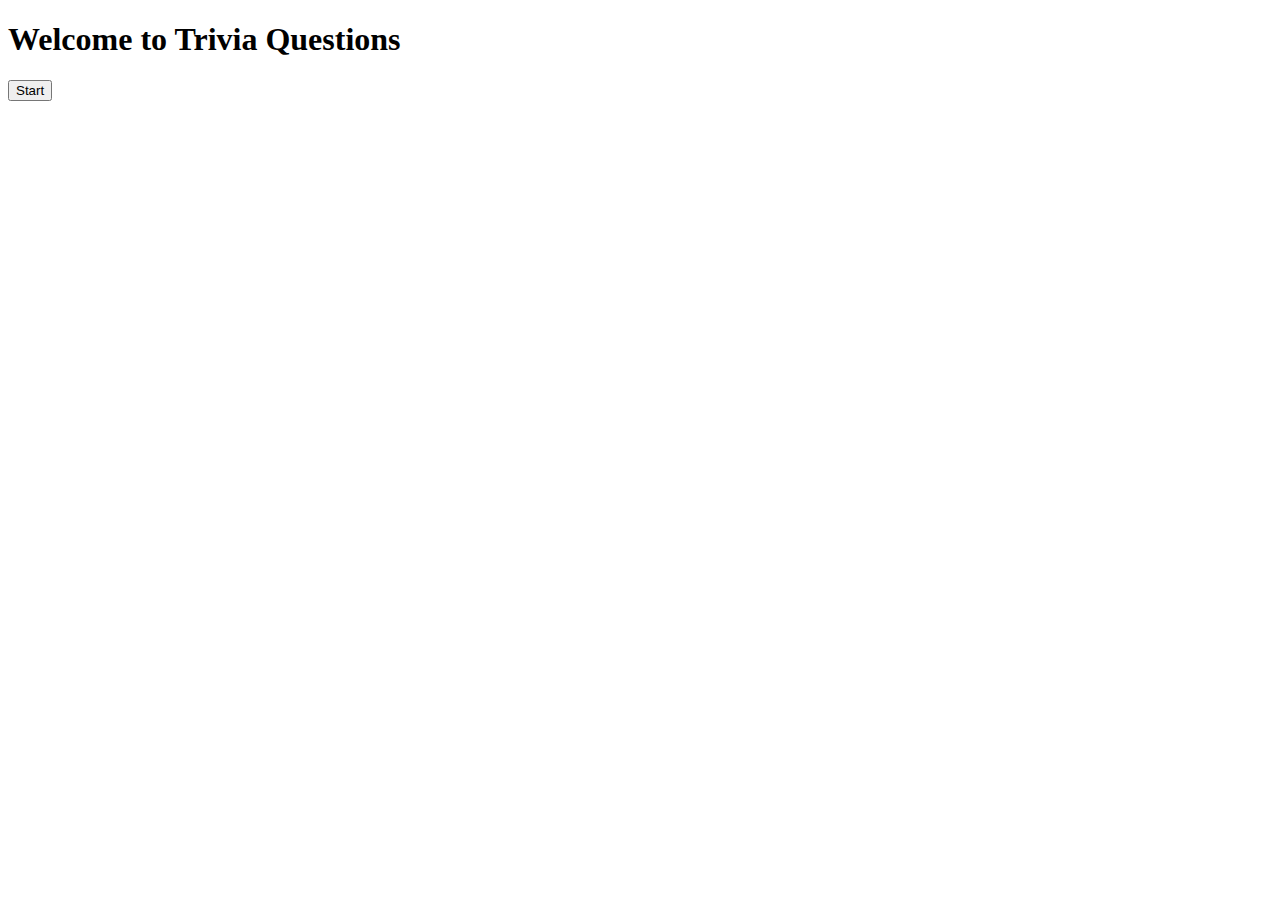
==== frontend/index.html @ d345d974 "added frontend" ====
<!DOCTYPE html>
<html>
<head>
  <title>Start</title>
  <link rel="stylesheet" href="stylesheet.css">
  <meta charset="utf-8">
</head>
<body>
  <h1>
    Welcome to Trivia Questions
  </h1>
  <form action="chooseCategories.html">
    <input type="submit" value="Start">
  </form>

</body>
</html>
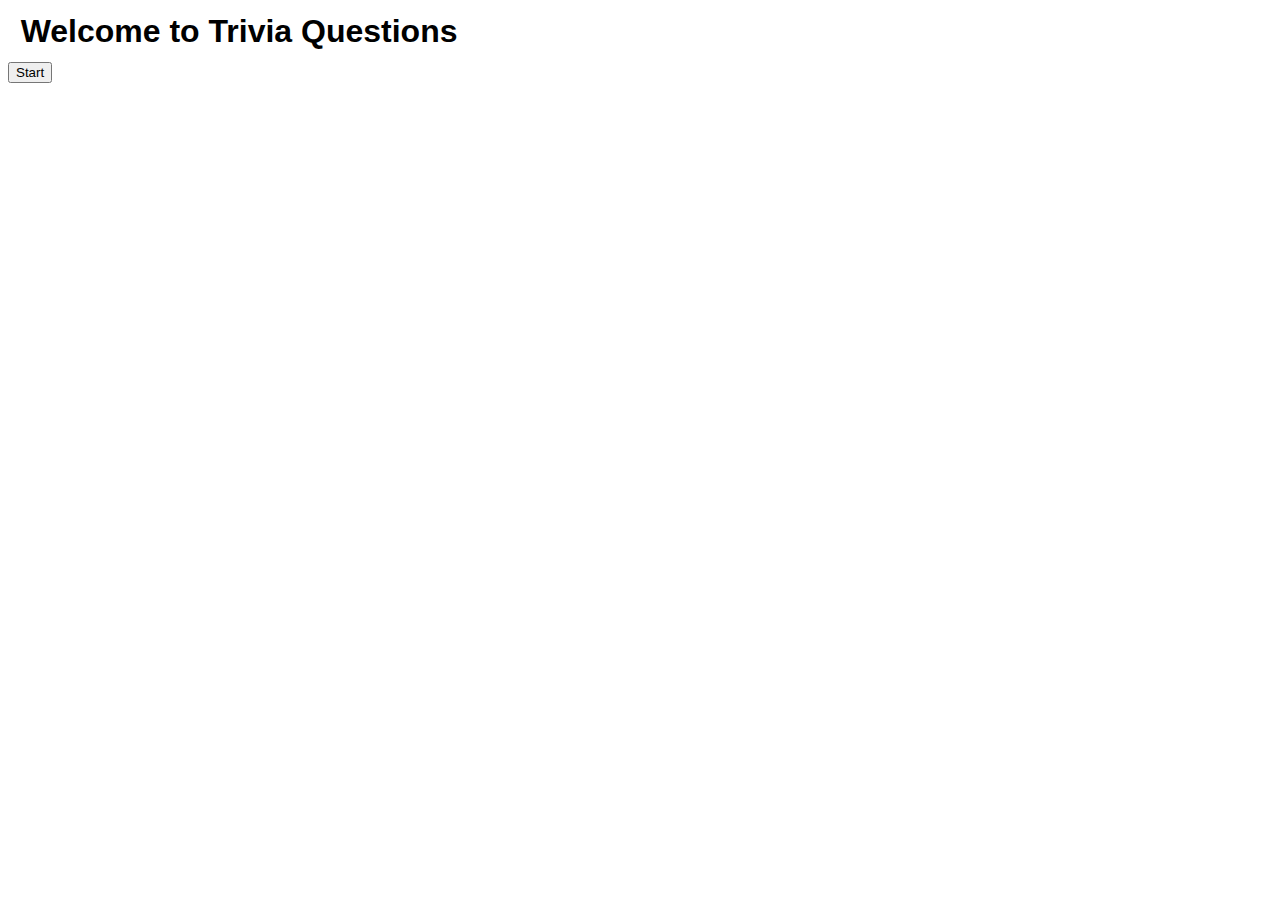
==== commit 42523315: "added bootstrap" ====
--- a/frontend/index.html
+++ b/frontend/index.html
@@ -4,13 +4,12 @@
   <title>Start</title>
   <link rel="stylesheet" href="stylesheet.css">
   <meta charset="utf-8">
+  <meta name="viewport" content="width=device-width, initial-scale=1.0">
 </head>
 <body>
-  <h1>
-    Welcome to Trivia Questions
-  </h1>
+  <h1>Welcome to Trivia Questions</h1>
   <form action="chooseCategories.html">
-    <input type="submit" value="Start">
+    <input class="button" type="submit" value="Start">
   </form>
 
 </body>
--- a/frontend/stylesheet.css
+++ b/frontend/stylesheet.css
@@ -0,0 +1,193 @@
+html {
+  --brownColor: #896752;
+  --blueColor: #45a8db;
+  --orangeColor: #df733f;
+  --yellowColor: #ffd147;
+  --pinkColor: #df77ba;
+  --greenColor: #30846a;
+}
+
+body{
+  font-family: Helvetica, Arial, sans-serif;
+}
+
+h1 {
+  margin: 1%;
+}
+
+
+/*chooseCategories*/
+
+.categories {
+  width: 95%;
+  padding: 1%;
+  border: none;
+  border-radius: 5px;
+  margin: 5px;
+}
+
+#brownCategory {
+  background-color: var(--brownColor);
+}
+
+#blueCategory {
+  background-color: var(--blueColor);
+}
+
+#orangeCategory {
+  background-color: var(--orangeColor);
+}
+
+#yellowCategory {
+  background-color: var(--yellowColor);
+}
+
+#pinkCategory {
+  background-color: var(--pinkColor);
+}
+
+#greenCategory {
+  background-color: var(--greenColor);
+}
+
+/*pickCategory*/
+
+#wheel {
+  display: block;
+  margin: 10%;
+}
+
+.categoryDescription {
+  display: block;
+  padding: 10px;
+  margin: 20%;
+}
+
+/*Wedges*/
+.wedge {
+	width: 0;
+	height: 0;
+	border-left: 25px solid transparent;
+	border-right: 25px solid transparent;
+}
+
+#brownWedge {
+	border-bottom: 50px solid var(--brownColor);
+}
+
+#blueWedge {
+	border-bottom: 50px solid var(--blueColor);
+}
+
+#orangeWedge {
+	border-bottom: 50px solid var(--orangeColor);
+}
+
+#yellowWedge {
+	border-bottom: 50px solid var(--yellowColor);
+}
+
+#pinkWedge {
+	border-bottom: 50px solid var(--pinkColor);
+}
+
+#greenWedge {
+	border-bottom: 50px solid var(--greenColor);
+}
+
+/*Colors*/
+.color {
+  height: 50px;
+  width: 50px;
+  border-radius: 50%;
+  text-align: center;
+}
+
+#brownColor {
+  background-color: var(--brownColor);
+}
+
+#blueColor {
+  background-color: var(--blueColor);
+}
+
+#orangeColor {
+  background-color: var(--orangeColor);
+}
+
+#yellowColor {
+  background-color: var(--yellowColor);
+}
+
+#pinkColor {
+  background-color: var(--pinkColor);
+}
+
+#greenColor {
+  background-color: var(--greenColor);
+}
+
+td {
+  padding: 10px;
+}
+
+/*question*/
+
+.back {
+  display: block;
+  background-color: var(--brownColor);
+  padding: 15px;
+  font-size: 35px;
+  color: white;
+  text-decoration: none;
+}
+
+.questionContainer {
+  display: block;
+  width: 100%;
+  margin: 0;
+  position: absolute;
+  top: 55%;
+  -ms-transform: translateY(-50%);
+  transform: translateY(-50%);
+}
+
+/*questionAnswer*/
+.questionAnswer {
+  display: block;
+  margin: 10%;
+  border: 1px solid red;
+}
+
+.questionAnswer h2 {
+  padding: 10px;
+  margin: 0;
+  font-size: 35px;
+  background-color: var(--brownColor);
+  color: white;
+}
+
+.questionAnswer p {
+  max-height: 250px;
+  padding: 15px;
+  overflow: auto;
+}
+
+#questionCard {
+  display: block;
+}
+
+#answerCard {
+  display: none;
+}
+
+/*checkbox*/
+.checkbox {
+  min-width: 100px;
+  padding: 20px;
+  margin: 10px 20%;
+}
+
+.checkbox label{
+  padding-left: 10px;
+}
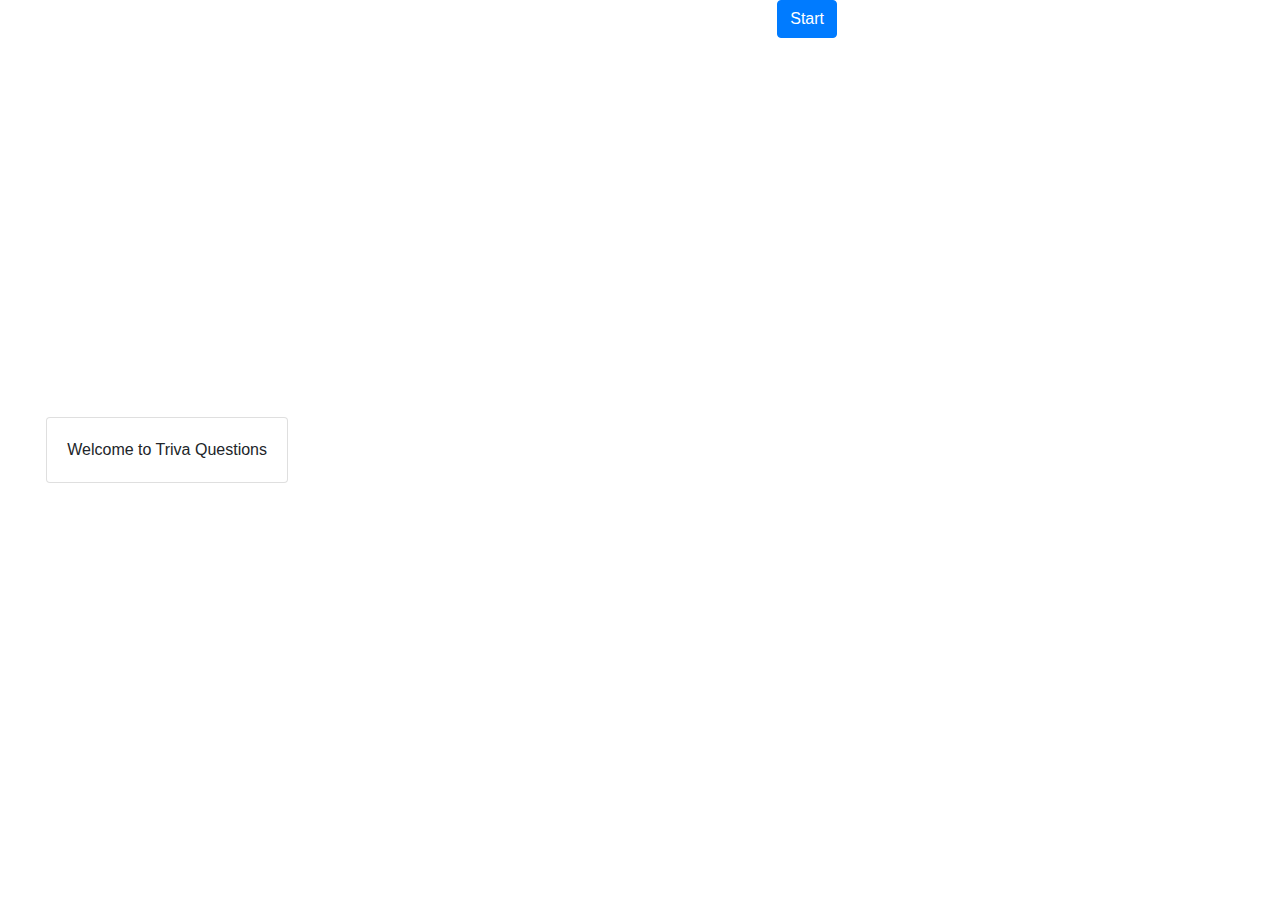
==== commit c5d61010: "changed styling" ====
--- a/frontend/index.html
+++ b/frontend/index.html
@@ -1,16 +1,36 @@
 <!DOCTYPE html>
 <html>
+
 <head>
   <title>Start</title>
   <link rel="stylesheet" href="stylesheet.css">
+
   <meta charset="utf-8">
   <meta name="viewport" content="width=device-width, initial-scale=1.0">
+
+  <script src="script.js"></script>
+
+  <!--Bootstrap-->
+  <link rel="stylesheet" href="https://stackpath.bootstrapcdn.com/bootstrap/4.4.1/css/bootstrap.min.css" integrity="sha384-Vkoo8x4CGsO3+Hhxv8T/Q5PaXtkKtu6ug5TOeNV6gBiFeWPGFN9MuhOf23Q9Ifjh" crossorigin="anonymous">
+
+  <script src="https://code.jquery.com/jquery-3.4.1.slim.min.js" integrity="sha384-J6qa4849blE2+poT4WnyKhv5vZF5SrPo0iEjwBvKU7imGFAV0wwj1yYfoRSJoZ+n" crossorigin="anonymous"></script>
+  <script src="https://cdn.jsdelivr.net/npm/popper.js@1.16.0/dist/umd/popper.min.js" integrity="sha384-Q6E9RHvbIyZFJoft+2mJbHaEWldlvI9IOYy5n3zV9zzTtmI3UksdQRVvoxMfooAo" crossorigin="anonymous"></script>
+  <script src="https://stackpath.bootstrapcdn.com/bootstrap/4.4.1/js/bootstrap.min.js" integrity="sha384-wfSDF2E50Y2D1uUdj0O3uMBJnjuUD4Ih7YwaYd1iqfktj0Uod8GCExl3Og8ifwB6" crossorigin="anonymous"></script>
 </head>
-<body>
-  <h1>Welcome to Trivia Questions</h1>
-  <form action="chooseCategories.html">
-    <input class="button" type="submit" value="Start">
+
+<body class="row mx-auto">
+  <div class="card mx-auto my-auto">
+    <div class="card-body">
+      Welcome to Triva Questions
+    </div>
+  </div>
+
+  <form class="col-sm-12 col-lg-8 mx-auto" action="chooseCategories.html">
+    <div class="form-group text-center">
+      <input class="btn btn-primary" type="submit" value="Start">
+    </div>
   </form>
 
 </body>
-</html>
+
+</html>--- a/frontend/stylesheet.css
+++ b/frontend/stylesheet.css
@@ -5,53 +5,48 @@
   --yellowColor: #ffd147;
   --pinkColor: #df77ba;
   --greenColor: #30846a;
+  min-height: 100vh;
+  height: 100%;
 }
 
-body{
-  font-family: Helvetica, Arial, sans-serif;
+body {
+  /*font-family: Helvetica, Arial, sans-serif;*/
+  min-height: 100vh;
+  height: 100%;
 }
 
-h1 {
-  margin: 1%;
-}
-
-
 /*chooseCategories*/
-
-.categories {
-  width: 95%;
-  padding: 1%;
-  border: none;
-  border-radius: 5px;
-  margin: 5px;
-}
-
 #brownCategory {
   background-color: var(--brownColor);
+  color: white;
 }
 
 #blueCategory {
   background-color: var(--blueColor);
+  color: white;
 }
 
 #orangeCategory {
   background-color: var(--orangeColor);
+  color: white;
 }
 
 #yellowCategory {
   background-color: var(--yellowColor);
+  color: white;
 }
 
 #pinkCategory {
   background-color: var(--pinkColor);
+  color: white;
 }
 
 #greenCategory {
   background-color: var(--greenColor);
+  color: white;
 }
 
 /*pickCategory*/
-
 #wheel {
   display: block;
   margin: 10%;
@@ -65,34 +60,34 @@
 
 /*Wedges*/
 .wedge {
-	width: 0;
-	height: 0;
-	border-left: 25px solid transparent;
-	border-right: 25px solid transparent;
+  width: 0;
+  height: 0;
+  border-left: 25px solid transparent;
+  border-right: 25px solid transparent;
 }
 
 #brownWedge {
-	border-bottom: 50px solid var(--brownColor);
+  border-bottom: 50px solid var(--brownColor);
 }
 
 #blueWedge {
-	border-bottom: 50px solid var(--blueColor);
+  border-bottom: 50px solid var(--blueColor);
 }
 
 #orangeWedge {
-	border-bottom: 50px solid var(--orangeColor);
+  border-bottom: 50px solid var(--orangeColor);
 }
 
 #yellowWedge {
-	border-bottom: 50px solid var(--yellowColor);
+  border-bottom: 50px solid var(--yellowColor);
 }
 
 #pinkWedge {
-	border-bottom: 50px solid var(--pinkColor);
+  border-bottom: 50px solid var(--pinkColor);
 }
 
 #greenWedge {
-	border-bottom: 50px solid var(--greenColor);
+  border-bottom: 50px solid var(--greenColor);
 }
 
 /*Colors*/
@@ -132,62 +127,19 @@
 }
 
 /*question*/
-
-.back {
-  display: block;
-  background-color: var(--brownColor);
-  padding: 15px;
-  font-size: 35px;
-  color: white;
-  text-decoration: none;
-}
-
-.questionContainer {
-  display: block;
-  width: 100%;
-  margin: 0;
-  position: absolute;
-  top: 55%;
-  -ms-transform: translateY(-50%);
-  transform: translateY(-50%);
-}
-
-/*questionAnswer*/
-.questionAnswer {
-  display: block;
-  margin: 10%;
-  border: 1px solid red;
-}
-
-.questionAnswer h2 {
-  padding: 10px;
-  margin: 0;
-  font-size: 35px;
-  background-color: var(--brownColor);
+.navbar {
   color: white;
 }
 
-.questionAnswer p {
+.card-body {
   max-height: 250px;
-  padding: 15px;
   overflow: auto;
 }
 
 #questionCard {
-  display: block;
+  display: flex;
 }
 
 #answerCard {
   display: none;
-}
-
-/*checkbox*/
-.checkbox {
-  min-width: 100px;
-  padding: 20px;
-  margin: 10px 20%;
-}
-
-.checkbox label{
-  padding-left: 10px;
-}
+}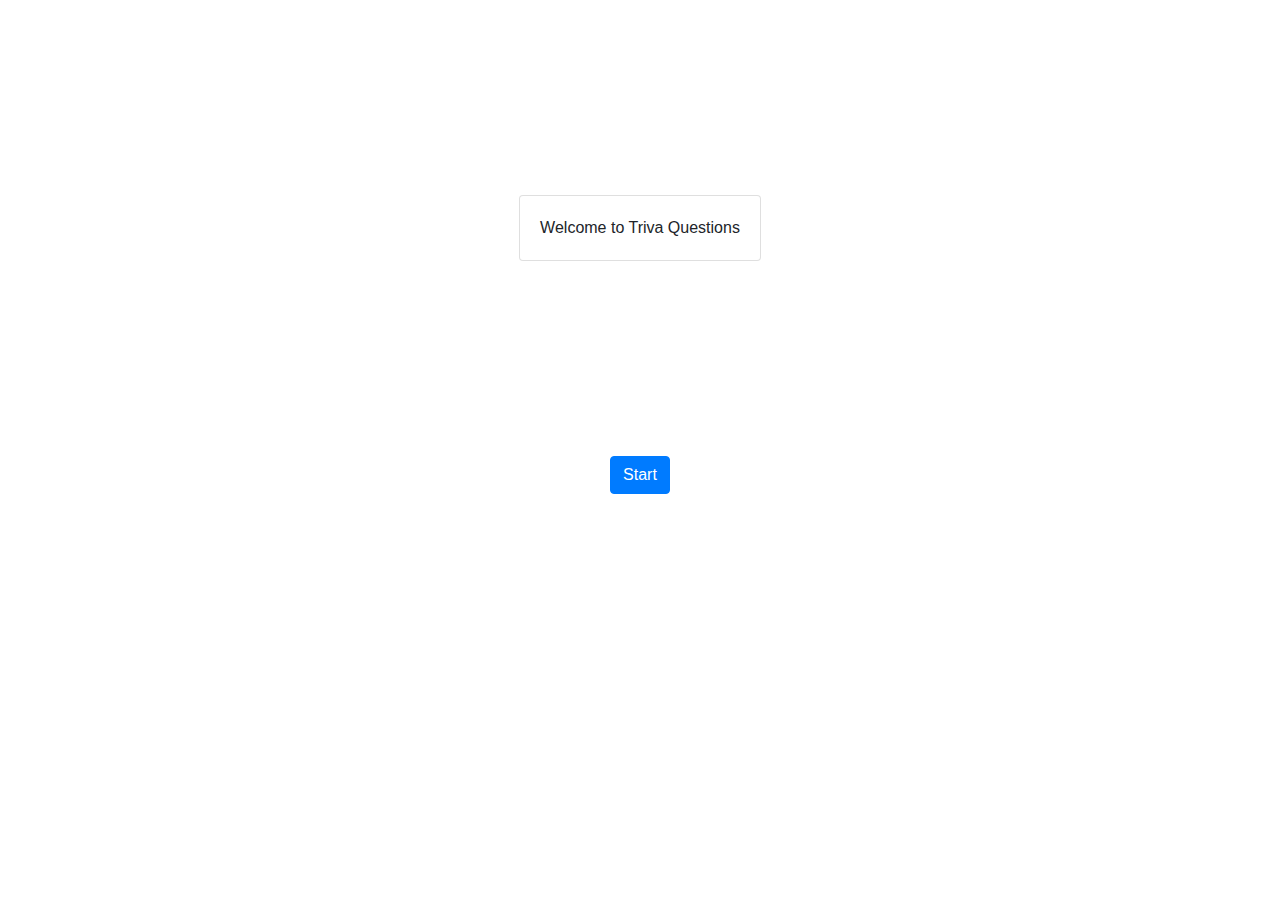
==== commit 031e0a67: "tried to add pie chart" ====
--- a/frontend/index.html
+++ b/frontend/index.html
@@ -18,14 +18,14 @@
   <script src="https://stackpath.bootstrapcdn.com/bootstrap/4.4.1/js/bootstrap.min.js" integrity="sha384-wfSDF2E50Y2D1uUdj0O3uMBJnjuUD4Ih7YwaYd1iqfktj0Uod8GCExl3Og8ifwB6" crossorigin="anonymous"></script>
 </head>
 
-<body class="row mx-auto">
+<body class="row mx-auto my-auto">
   <div class="card mx-auto my-auto">
     <div class="card-body">
       Welcome to Triva Questions
     </div>
   </div>
 
-  <form class="col-sm-12 col-lg-8 mx-auto" action="chooseCategories.html">
+  <form class="col-sm-12 mx-auto" action="chooseCategories.html">
     <div class="form-group text-center">
       <input class="btn btn-primary" type="submit" value="Start">
     </div>
--- a/frontend/stylesheet.css
+++ b/frontend/stylesheet.css
@@ -46,7 +46,7 @@
   color: white;
 }
 
-/*pickCategory*/
+/*pickCategory
 #wheel {
   display: block;
   margin: 10%;
@@ -58,7 +58,7 @@
   margin: 20%;
 }
 
-/*Wedges*/
+/*Wedges
 .wedge {
   width: 0;
   height: 0;
@@ -90,7 +90,7 @@
   border-bottom: 50px solid var(--greenColor);
 }
 
-/*Colors*/
+/*Colors
 .color {
   height: 50px;
   width: 50px;
@@ -124,8 +124,7 @@
 
 td {
   padding: 10px;
-}
-
+}*/
 /*question*/
 .navbar {
   color: white;
